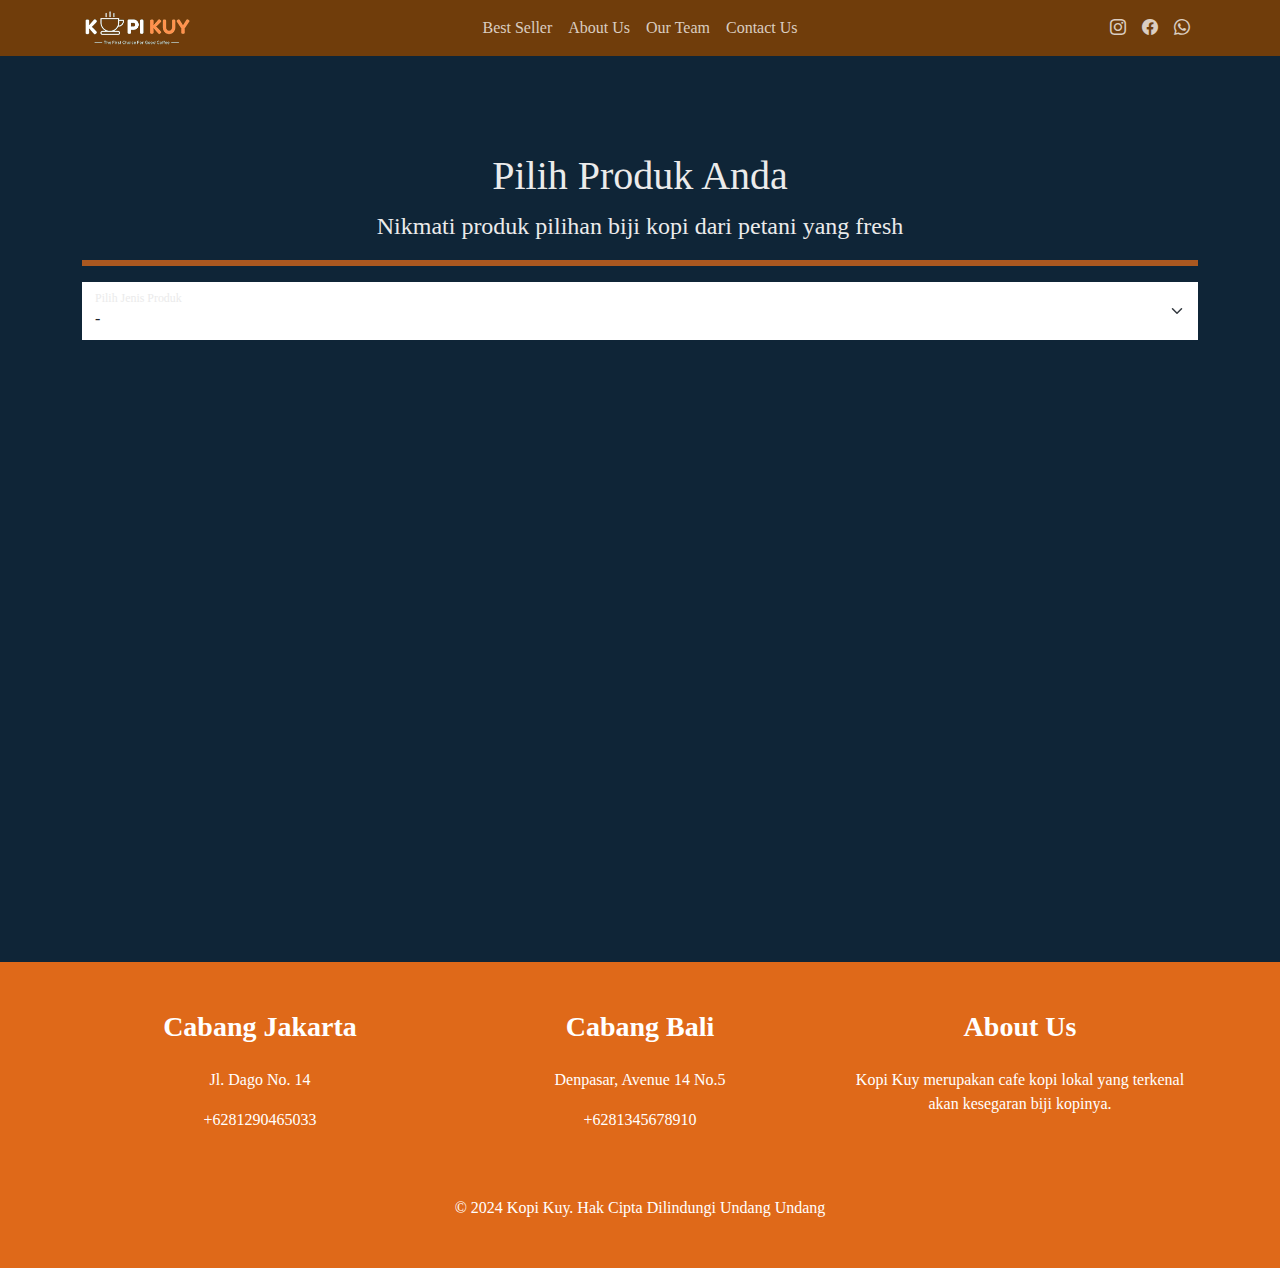
==== produk.html @ cbb5bba0 "first commit" ====
<!DOCTYPE html>
<html lang="id">

<head>
    <meta charset="UTF-8">
    <meta http-equiv="X-UA-Compatible" content="IE=edge">
    <meta name="viewport" content="width=device-width, initial-scale=1.0">
    <link rel="shortcut icon" href="images/favicon/favicon.ico" type="image/x-icon">
    <title>Produk</title>
    <link rel="shortcut icon" href="images/favicon.ico" type="image/x-icon">
    <link rel="stylesheet" href="vendor/bootstrap/bootstrap.min.css">
    <link rel="stylesheet" href="css/produk.css">
    <script src="vendor/bootstrap/bootstrap.bundle.min.js"></script>
    <script src="js/jquery-3.6.3.min.js"></script>
    <style data-info="kode css bisa ditulis di bawah sini atau di css/produk.css">
        .bg-cokelat {
            background-color: #703d0b;
        }
    </style>
</head>

<body data-info="tulis kode bootstrap di baris 22">
    <nav class="navbar navbar-dark bg-cokelat navbar-expand-lg no-gutters bisadicopy">
        <div class="container">
            <div class="col-2 text-start">
                <a href="index.html">
                    <img src="images/logo/logo_kuy.png" height="40" alt="image">
                </a>
            </div>
            <button class="navbar-toggler" type="button" data-bs-toggle="collapse" data-bs-target="#navbarNav12"
                aria-controls="navbarNav12" aria-expanded="false" aria-label="Toggle navigation">
                <span class="navbar-toggler-icon"></span>
            </button>
            <div class="collapse navbar-collapse justify-content-center col-md-8" id="navbarNav12">
                <ul class="navbar-nav justify-content-center">
                    <li class="nav-item active">
                        <a class="nav-link" href="index.html#best-seller">Best Seller</a>
                    </li>
                    <li class="nav-item">
                        <a class="nav-link" href="index.html#about-us">About Us</a>
                    </li>
                    <li class="nav-item">
                        <a class="nav-link" href="index.html#our-team">Our Team</a>
                    </li>
                    <li class="nav-item">
                        <a class="nav-link" href="index.html#contact-us">Contact Us</a>
                    </li>
                </ul>
            </div>
            <ul class="navbar-nav col-2 justify-content-end d-none d-md-flex">
                <li class="nav-item">
                    <a class="nav-link" href="https://www.instagram.com"><i class="bi bi-instagram"></i></a>
                </li>
                <li class="nav-item">
                    <a class="nav-link" href="https://www.facebook.com"><i class="bi bi-facebook"></i></a>
                </li>
                <li class="nav-item">
                    <a class="nav-link" href="https://wa.me/6281290465033?text=Halo kopi kuy saya mau beli kopi"
                        target="_blank"><i class="bi bi-whatsapp"></i></a>
                </li>
            </ul>
        </div>
    </nav>

    <section class="riki-block produk text-center my-5 py-5">
        <div class="container">
            <h1 id="judul">Pilih Produk Anda</h1>
            <p class="fs-4">Nikmati produk pilihan biji kopi dari petani yang fresh</p>
            <hr class="border border-primary border-3 opacity-75">

            <div class="form-floating">
                <select class="form-select" id="select_kopi">
                    <option value="all" selected>Semua</option>
                    <option value="Kopi">Kopi</option>
                    <option value="Teh">Teh</option>
                    <option value="Snack">Snack</option>
                </select>
                <label for="select_kopi">Pilih Jenis Produk</label>
            </div>

            <div id="baris_produk" class="row row-cols-1 row-cols-sm-2 row-cols-md-3 row-cols-lg-4 text-center mt-5">

                <!--Mulai Copy-->
                <div class="col mb-4">
                    <div class="card">
                        <img src="https://rikikurnia.com/prakerja/api/img/1.jpg" class="card-img-top" alt="...">
                        <div class="card-body">
                            <h5 class="card-title">Kopi Arabica Sidikalang</h5>
                            <div class="row hargasize my-4">
                                <div class="col">
                                    500 Gram
                                </div>
                                <div class="col fw-bold text-primary">
                                    150.000
                                </div>
                            </div>
                            <a href="#" class="btn btn-primary w-100"><i class="bi bi-cart4"></i> Beli</a>
                        </div>
                    </div>
                </div>
                <!--Selesai Copy-->

                <!--Mulai Copy-->
                <div class="col mb-4">
                    <div class="card">
                        <img src="images/produk/product_capuchino.jpg" class="card-img-top" alt="...">
                        <div class="card-body">
                            <h5 class="card-title">Cappuccino</h5>
                            <div class="row hargasize my-4">
                                <div class="col">
                                    250 Ml
                                </div>
                                <div class="col fw-bold text-primary">
                                    15.000
                                </div>
                            </div>
                            <a href="#" class="btn btn-primary w-100"><i class="bi bi-cart4"></i> Beli</a>
                        </div>
                    </div>
                </div>
                <!--Selesai Copy-->

                <!--Mulai Copy-->
                <div class="col mb-4">
                    <div class="card">
                        <img src="images/produk/product_espresso.jpg" class="card-img-top" alt="...">
                        <div class="card-body">
                            <h5 class="card-title">Espresso</h5>
                            <div class="row hargasize my-4">
                                <div class="col">
                                    250 Ml
                                </div>
                                <div class="col fw-bold text-primary">
                                    15.000
                                </div>
                            </div>
                            <a href="#" class="btn btn-primary w-100"><i class="bi bi-cart4"></i> Beli</a>
                        </div>
                    </div>
                </div>
                <!--Selesai Copy-->


            </div>
        </div>
    </section>

    <footer class="riki-block footer-large bg-primary py-5">
        <div class="container">
            <div class="row align-items-top text-center text-md-left">
                <div class="col-12 col-sm-6 col-md-4">
                    <h3 class="mb-4"><strong>Cabang Jakarta</strong></h3>
                    <p>Jl. Dago No. 14</p>
                    <p>+6281290465033</p>
                </div>

                <div class="col-12 col-sm-6 col-md-4 mt-4 mt-sm-0">
                    <h3 class="mb-4"><strong>Cabang Bali</strong></h3>
                    <p>Denpasar, Avenue 14 No.5</p>
                    <p>+6281345678910</p>
                </div>

                <div class="col-12 col-md-4 mt-5 mt-md-0 text-md-left">
                    <h3 class="mb-4"><strong>About Us</strong></h3>
                    <p>Kopi Kuy merupakan cafe kopi lokal yang terkenal akan kesegaran biji kopinya.</p>
                </div>
            </div>

            <div class="row mt-5">
                <div class="col text-center">
                    &copy; 2024 Kopi Kuy. Hak Cipta Dilindungi Undang Undang
                </div>
            </div>
        </div>
    </footer>

    <script src="js/produk.js"></script>
    <script data-info="bisa tulis kode js di js/produk.js ataupun di bawah sini">

        var data_mentah = {
            "All About Coffee": [
                {
                    "nama": "Kopi Arabica Sidikalang",
                    "foto": "https://rikikurnia.com/prakerja/api/img/1.jpg",
                    "size": "500 Gram",
                    "harga": "150.000",
                    "link": "https://tokopedia.com/arabicasidikalang"
                },
                {
                    "nama": "Cappuccino",
                    "foto": "images/produk/product_capuchino.jpg",
                    "size": "150 Ml",
                    "harga": "15.000",
                    "link": "https://tokopedia.com/cappuccino"
                },
                {
                    "nama": "Espresso",
                    "foto": "images/produk/product_espresso.jpg",
                    "size": "100 Ml",
                    "harga": "14.000",
                    "link": "https://tokopedia.com/espressopahit"
                }
            ],
            "All About Tea": [
                {
                    "nama": "Es Teh Manis",
                    "foto": "https://fajar.co.id/wp-content/uploads/2023/09/IMG_0741.jpg",
                    "size": "250 Ml",
                    "harga": "10.000",
                    "link": "https://tokopedia.com/estehmanis"

                },
                {
                    "nama": "Thai Tea",
                    "foto": "https://dcostseafood.id/wp-content/uploads/2023/03/Thai-Tea.jpg",
                    "size": "250 Ml",
                    "harga": "10.000",
                    "link": "https://tokopedia.com/estehmanis"

                }
            ],
            "All About Snack": [
                {
                    "nama": "Tempe Mendoan",
                    "foto": "https://kurio-img.kurioapps.com/21/02/24/4f99af33-b3c1-47cd-a219-f1a5289f8b29.jpe",
                    "size": "10 Pcs",
                    "harga": "25.000",
                    "link": "https://tokopedia.com/mendoannikmat"
                }
            ]
        }

        var produk_yang_dipilih = []
        console.log("Data mentah:", data_mentah)

        function updateSelect() {
            select_kopi.innerHTML = `<option selected disabled>-</option>`
            data_mentah = Object.assign({ "All Product": [] }, data_mentah)
            Object.keys(data_mentah).forEach(kategori => {
                select_kopi.innerHTML += `<option value="${kategori}">${kategori}</option>`
                data_mentah["All Product"].push(...data_mentah[kategori])
            })
            console.log("fungsi update select sudah komplit,", Object.keys(data_mentah), data_mentah)
        }
        updateSelect()

        baris_produk.innerHTML = ""
        select_kopi.onchange = function () {
            var pilihan = select_kopi.value
            console.log("Pilihan Kategori", pilihan)
            produk_yang_dipilih = data_mentah[pilihan]
            console.log("Data yang sudah di filter", produk_yang_dipilih)
            updateTampilan()
        }

        function updateTampilan() {
            baris_produk.innerHTML = ""
            produk_yang_dipilih.forEach(produk => {
                baris_produk.innerHTML += `<!--Mulai Copy-->
            <div class="col mb-4">
                <div class="card">
                    <img src="${produk.foto}" class="card-img-top" alt="...">
                    <div class="card-body">
                        <h5 class="card-title">${produk.nama}</h5>
                        <div class="row hargasize my-4">
                            <div class="col">
                                ${produk.size}
                            </div>
                            <div class="col fw-bold text-primary">
                                ${produk.harga}
                            </div>
                        </div>
                        <a href="${produk.link}" class="btn btn-primary w-100"><i class="bi bi-cart4"></i> Beli</a>
                    </div>
                </div>
            </div>
            <!--Selesai Copy-->`
            })
            console.log("Tampilan produk sudah dijalankan")
        }

        var sumber = "https://rikikurnia.com/prakerja/api/kopi"
        var sumber2 = "data.json"
        $.getJSON(sumber2).then(data => {
            data_mentah = data
            console.log("data berhasil diambil", data)
            updateSelect()
        })

    </script>

</body>

</html>
---- css/produk.css ----
@import url(../vendor/bootstrap/bootstrap-icons.css);

body {
    font-family: 'Poppins';
}

footer a.nav-link {
    color: #fff;
}

footer {
    color: #fff;
    padding: 10px 30px;
}

section.produk {
    min-height: 90vh;
}

.produk .card img {
    width: 100%;
    aspect-ratio: 1;
    object-fit: cover;
}

.produk .card-title {
    height: 45px;
}

.produk .hargasize {
    height: 45px;
}

/* Tambahan css produk tulis setelah kode ini */
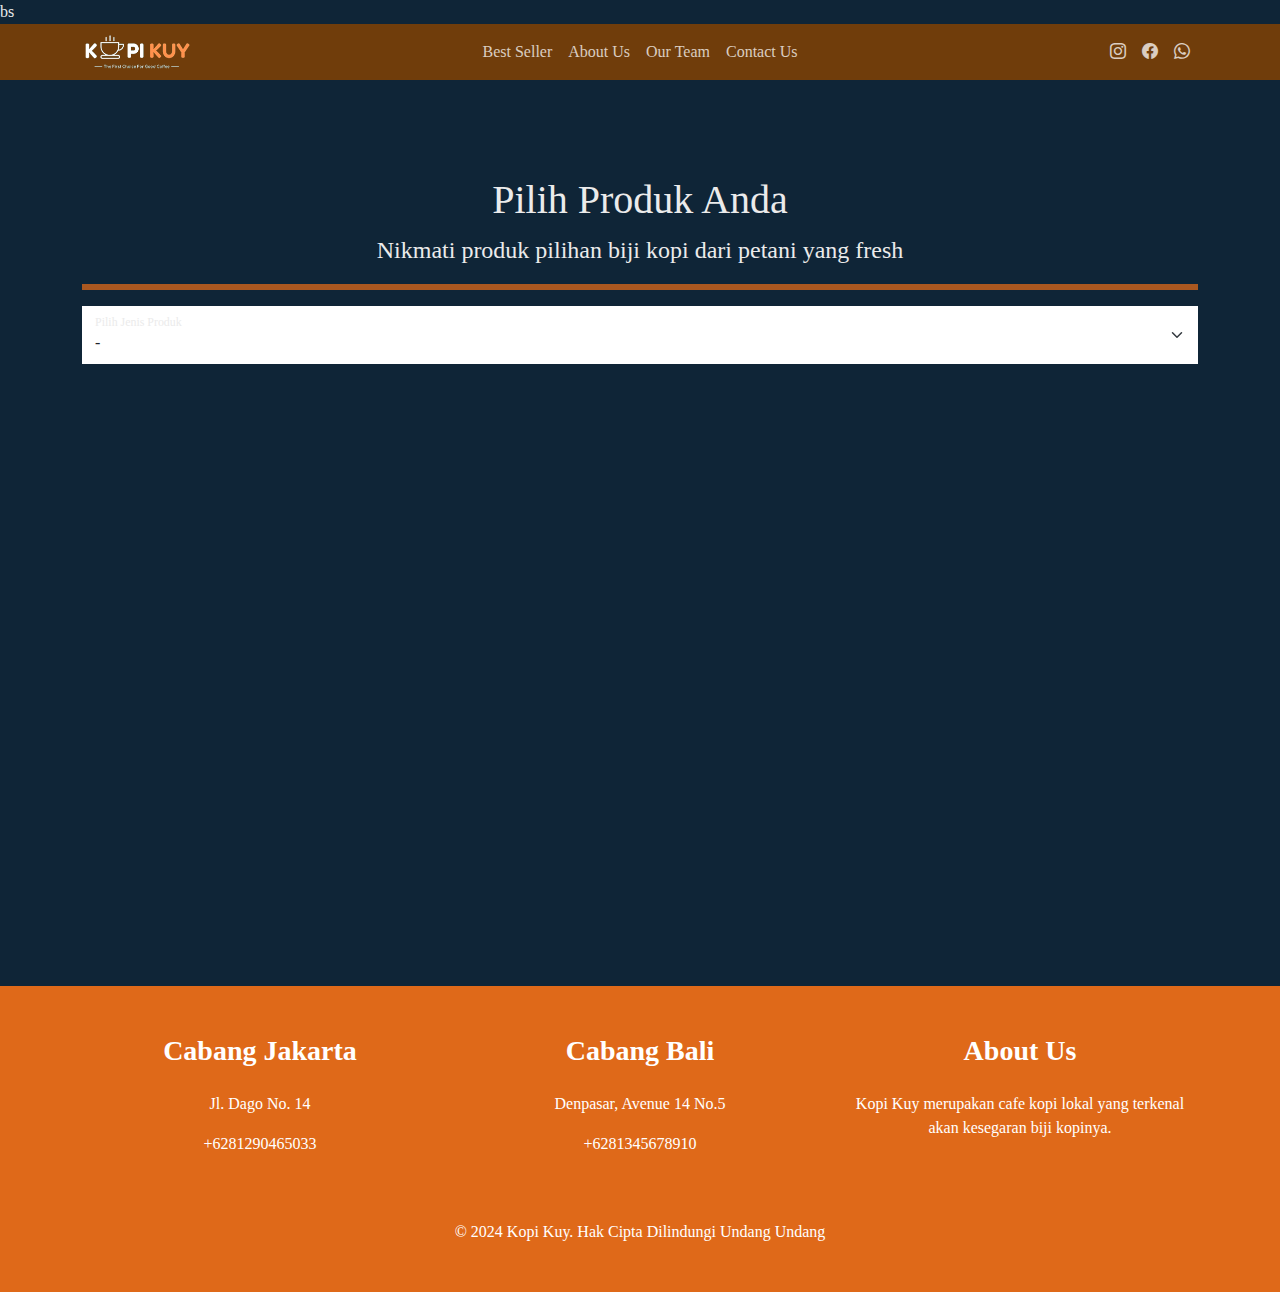
==== commit 8587bccc: "ngerjain dari warnet" ====
--- a/produk.html
+++ b/produk.html
@@ -6,7 +6,7 @@
     <meta http-equiv="X-UA-Compatible" content="IE=edge">
     <meta name="viewport" content="width=device-width, initial-scale=1.0">
     <link rel="shortcut icon" href="images/favicon/favicon.ico" type="image/x-icon">
-    <title>Produk</title>
+    <title>Produk tes</title>
     <link rel="shortcut icon" href="images/favicon.ico" type="image/x-icon">
     <link rel="stylesheet" href="vendor/bootstrap/bootstrap.min.css">
     <link rel="stylesheet" href="css/produk.css">
@@ -20,6 +20,7 @@
 </head>
 
 <body data-info="tulis kode bootstrap di baris 22">
+    bs
     <nav class="navbar navbar-dark bg-cokelat navbar-expand-lg no-gutters bisadicopy">
         <div class="container">
             <div class="col-2 text-start">
@@ -187,13 +188,6 @@
                     "link": "https://tokopedia.com/arabicasidikalang"
                 },
                 {
-                    "nama": "Cappuccino",
-                    "foto": "images/produk/product_capuchino.jpg",
-                    "size": "150 Ml",
-                    "harga": "15.000",
-                    "link": "https://tokopedia.com/cappuccino"
-                },
-                {
                     "nama": "Espresso",
                     "foto": "images/produk/product_espresso.jpg",
                     "size": "100 Ml",
@@ -291,4 +285,4 @@
 
 </body>
 
-</html>+</html>
